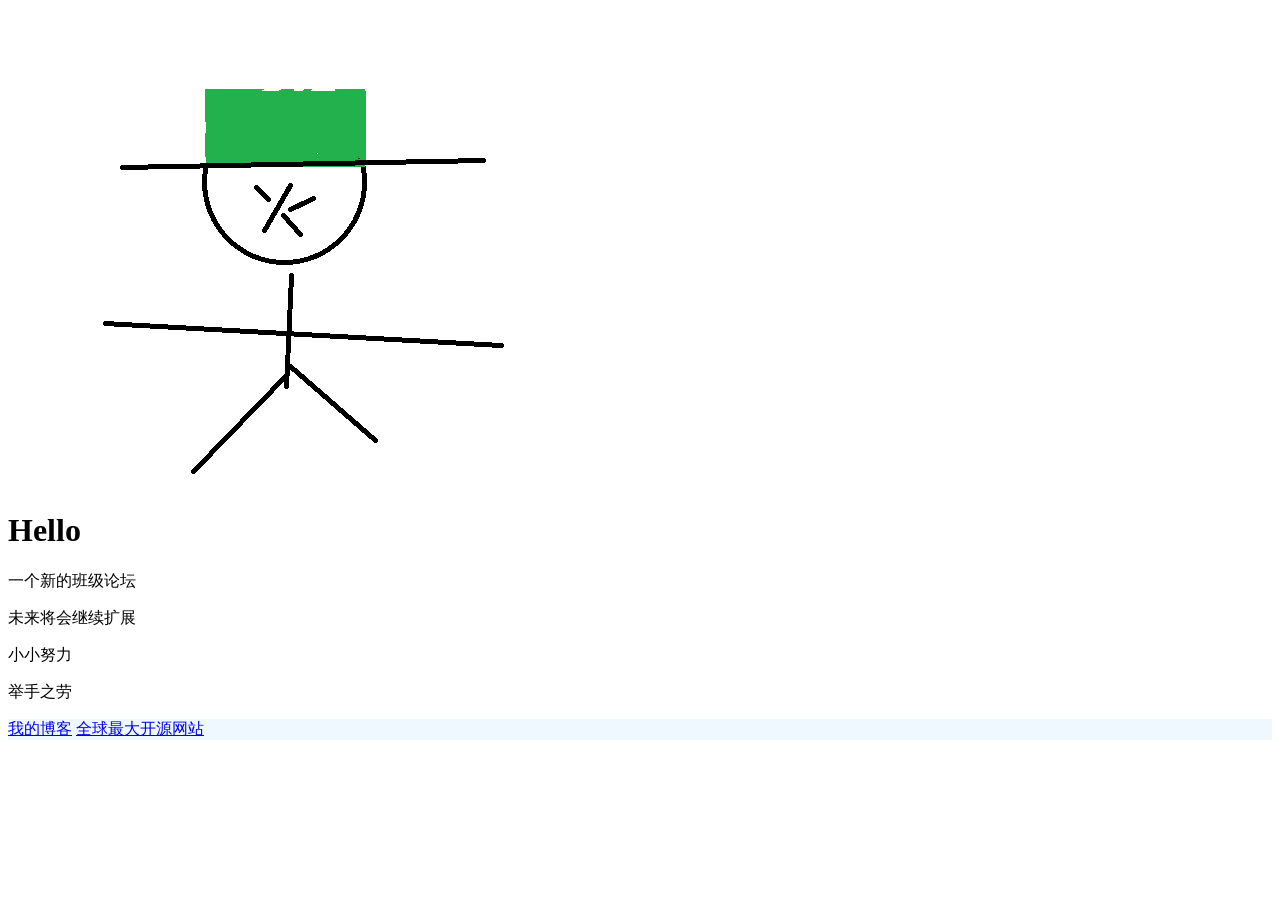
==== and.html @ 0b5ea747 "Add files via upload" ====
<!DOCTYPE html>
<html lang="en">
<head>
    <meta charset="UTF-8">
    <meta name="viewport" content="width=device-width, initial-scale=1.0">
    <title>继续</title>
</head>
<body>
    <div 
    style="
    height: 20;
    width: 66;
    background-color: #fff;
     "><img src="logo.png" alt="图标"></div>
    <div style="align-items: center; font-size: 20;font-family: 微软雅黑;">
    <h1>Hello</h1>
    <p>一个新的班级论坛</p>
    <p>未来将会继续扩展</p>
    <p>小小努力</p>
    <p>举手之劳</p>
    </div>
    <div style="height: 20;width: 10;background-color: aliceblue;">
        <a href="zhentantuililove.github.io">我的博客</a>
        <a href="www.github.io">全球最大开源网站</a>
    </div>
</body>
</html>
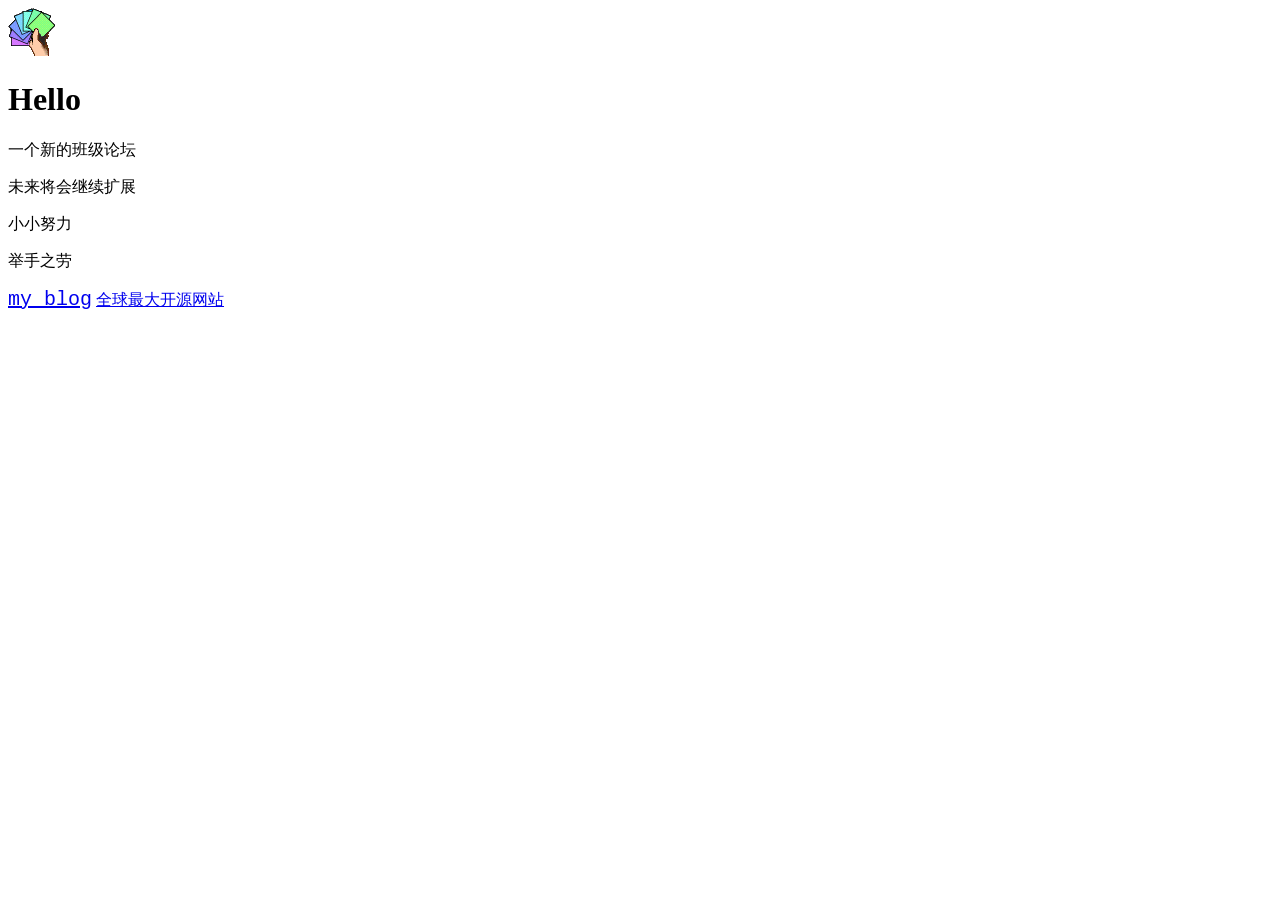
==== commit e76582d1: "Add files via upload" ====
--- a/and.html
+++ b/and.html
@@ -11,17 +11,17 @@
     height: 20;
     width: 66;
     background-color: #fff;
-     "><img src="logo.png" alt="图标"></div>
-    <div style="align-items: center; font-size: 20;font-family: 微软雅黑;">
-    <h1>Hello</h1>
-    <p>一个新的班级论坛</p>
-    <p>未来将会继续扩展</p>
-    <p>小小努力</p>
-    <p>举手之劳</p>
+     "><img src="Games.png" alt="图标"></div>
+    <div style="align-items: center; font-size: 20;font-family: 宋体;">
+        <h1>Hello</h1>
+        <p>一个新的班级论坛</p>
+        <p>未来将会继续扩展</p>
+        <p>小小努力</p>
+        <p>举手之劳</p>
     </div>
-    <div style="height: 20;width: 10;background-color: aliceblue;">
-        <a href="zhentantuililove.github.io">我的博客</a>
-        <a href="www.github.io">全球最大开源网站</a>
+    <div style="height: 20;width: 10;background-color: #fff;">
+        <a href="zhentantuililove.github.com" style="font-size: 20px; font-family: 'Courier New', Courier, monospace;">my blog</a>
+        <a href="www.github.com">全球最大开源网站</a>
     </div>
 </body>
 </html>
